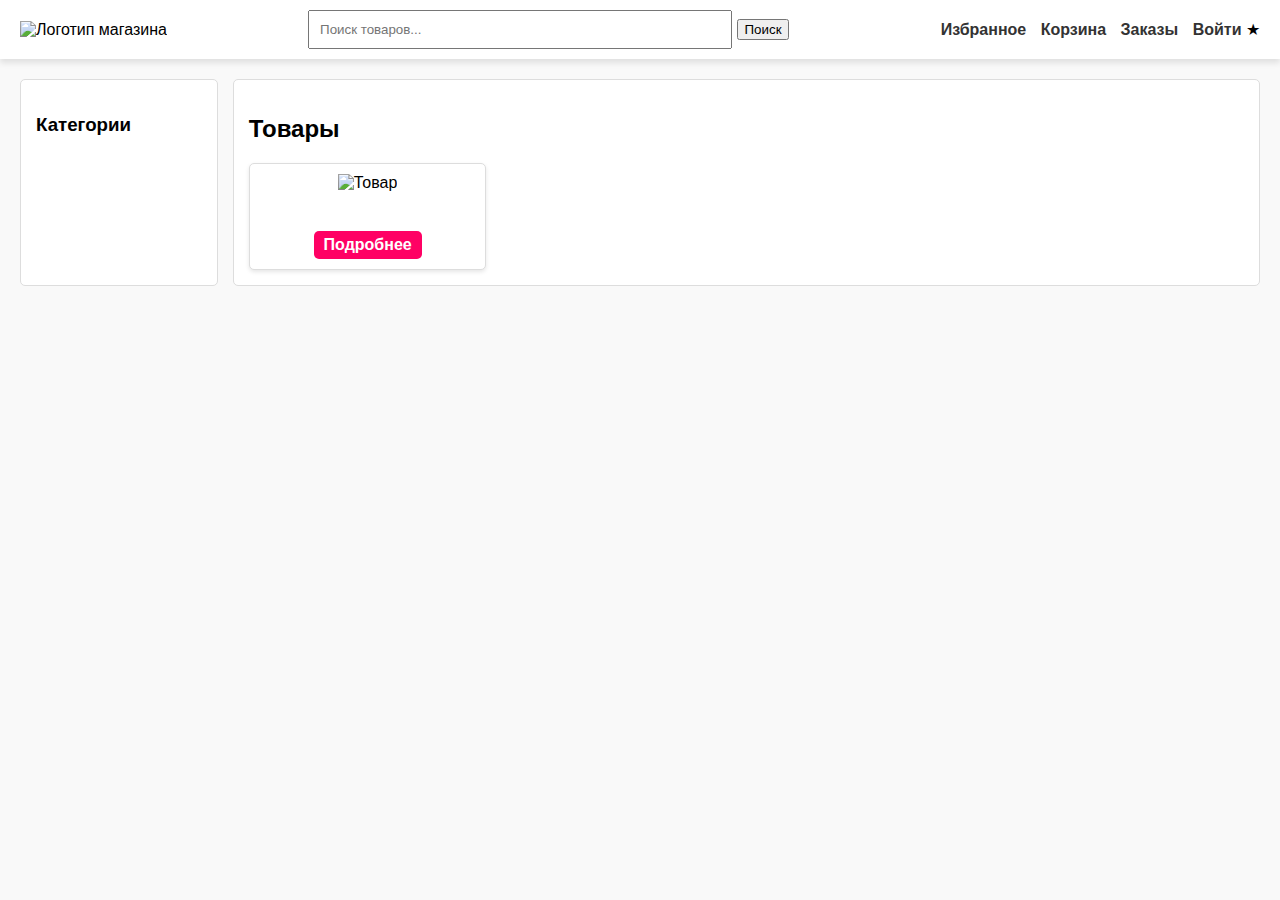
==== src/main/resources/templates/index.html @ b802a0a2 "работа с хэшированием пароля пользователей" ====
<!DOCTYPE html>
<html lang="en" xmlns:th="http://www.thymeleaf.org">
<head>
  <meta charset="UTF-8">
  <meta name="viewport" content="width=device-width, initial-scale=1.0">
  <title>Главная страница</title>
  <link rel="stylesheet" th:href="@{/css/style.css}">
</head>
<body>
<header>
  <div class="header">
    <div class="logo">
      <a th:href="@{/}">
        <img src="/images/logo.png" alt="Логотип магазина" height="90">
      </a>
    </div>
    <div class="search-bar">
      <form th:action="@{/search}" method="get">
        <input type="text" name="query" placeholder="Поиск товаров..." required>
        <button type="submit">Поиск</button>
      </form>
    </div>
    <div class="header-buttons">
      <a th:href="@{/favorites}">Избранное</a>
      <a th:href="@{/cart}">Корзина</a>
      <a th:href="@{/orders}">Заказы</a>
      <a th:href="@{/auth/login}" th:if="${loggedInUser == null}">Войти</a>
      <span th:if="${loggedInUser != null}" class="logged-in-indicator">★</span>
    </div>
  </div>
</header>

<div class="main-content">
  <aside class="categories">
    <h3>Категории</h3>
    <ul>
      <li th:each="category : ${categories}">
        <a th:href="@{/catalog/{id}(id=${category.id})}" th:text="${category.name}"></a>
      </li>
    </ul>
  </aside>

  <section class="products">
    <h2>Товары</h2>
    <div class="product-grid">
      <div class="product" th:each="product : ${products}">
        <img th:src="@{|/images/${product.imageUrl}|}" alt="Товар">
        <h3 th:text="${product.name}"></h3>
        <p th:text="'Рейтинг: ' + ${product.averageRating} + '/5'"></p>
        <p th:text="'Цена: ' + ${product.price} + ' ₽'"></p>
        <a th:href="@{/product/{id}(id=${product.id})}">Подробнее</a>
      </div>
    </div>
  </section>
</div>

<style>

  body {
    font-family: Arial, sans-serif;
    margin: 0;
    padding: 0;
    background-color: #f9f9f9;
  }

  .header {
    display: flex;
    justify-content: space-between;
    align-items: center;
    background-color: #ffffff;
    padding: 10px 20px;
    box-shadow: 0px 4px 6px rgba(0, 0, 0, 0.1);
  }

  .search-bar input {
    padding: 10px;
    width: 400px;
  }

  .header-buttons a {
    margin-left: 10px;
    text-decoration: none;
    color: #333;
    font-weight: bold;
  }

  .main-content {
    display: flex;
    padding: 20px;
  }

  .categories {
    flex: 0.5;
    margin-right: 15px;
    background-color: #fff;
    border: 1px solid #ddd;
    padding: 15px;
    border-radius: 5px;
  }

  .categories ul {
    list-style: none;
    padding: 0;
    margin: 0;
  }

  .categories ul li {
    margin-bottom: 10px;
  }

  .categories ul li a {
    text-decoration: none;
    color: #ff0164;
    font-weight: bold;
  }

  .categories ul li a:hover {
    text-decoration: underline;
  }

  .products {
    flex: 3;
    background-color: #fff;
    border: 1px solid #ddd;
    padding: 15px;
    border-radius: 5px;
  }

  .product-grid {
    display: grid;
    grid-template-columns: repeat(auto-fill, minmax(200px, 1fr));
    gap: 15px;
  }

  .product {
    border: 1px solid #ddd;
    padding: 10px;
    text-align: center;
    border-radius: 5px;
    background-color: #fff;
    box-shadow: 0px 2px 4px rgba(0, 0, 0, 0.1);
  }

  .product img {
    max-width: 100%;
    height: auto;
    margin-bottom: 10px;
  }

  .product a {
    display: inline-block;
    margin-top: 10px;
    padding: 5px 10px;
    color: #fff;
    background-color: #ff0164;
    border-radius: 5px;
    text-decoration: none;
    font-weight: bold;
  }

  .product a:hover {
    background-color: #ff0164;
  }
</style>
</body>
</html>
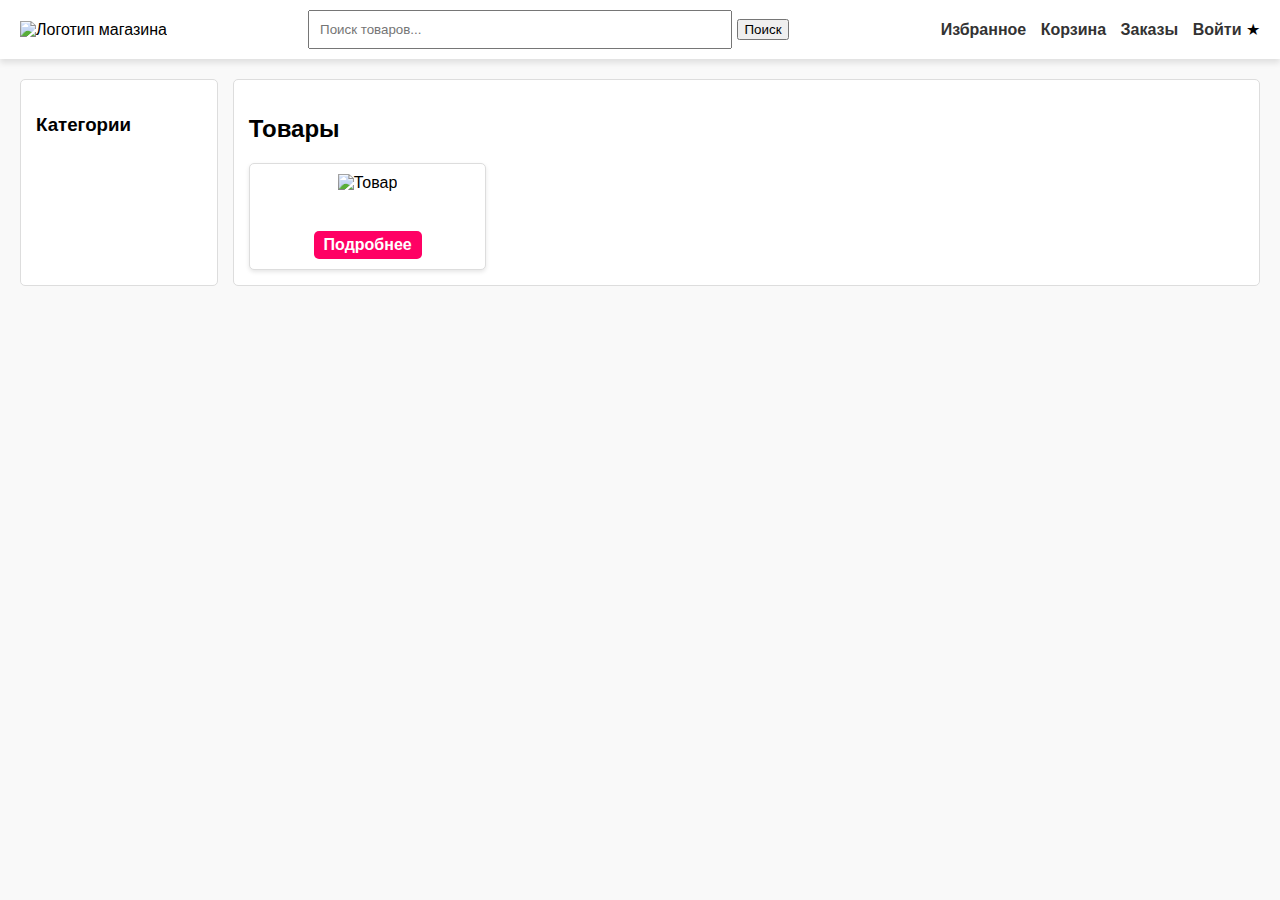
==== commit cbfd504e: "добавлена корректная авторизация" ====
--- a/src/main/resources/templates/index.html
+++ b/src/main/resources/templates/index.html
@@ -24,8 +24,8 @@
       <a th:href="@{/favorites}">Избранное</a>
       <a th:href="@{/cart}">Корзина</a>
       <a th:href="@{/orders}">Заказы</a>
-      <a th:href="@{/auth/login}" th:if="${loggedInUser == null}">Войти</a>
-      <span th:if="${loggedInUser != null}" class="logged-in-indicator">★</span>
+      <a th:href="@{/auth/login}" th:if="${#authentication.principal == 'anonymous'}">Войти</a>
+      <span th:if="${#authentication.principal != 'anonymous'}" class="logged-in-indicator">★</span>
     </div>
   </div>
 </header>
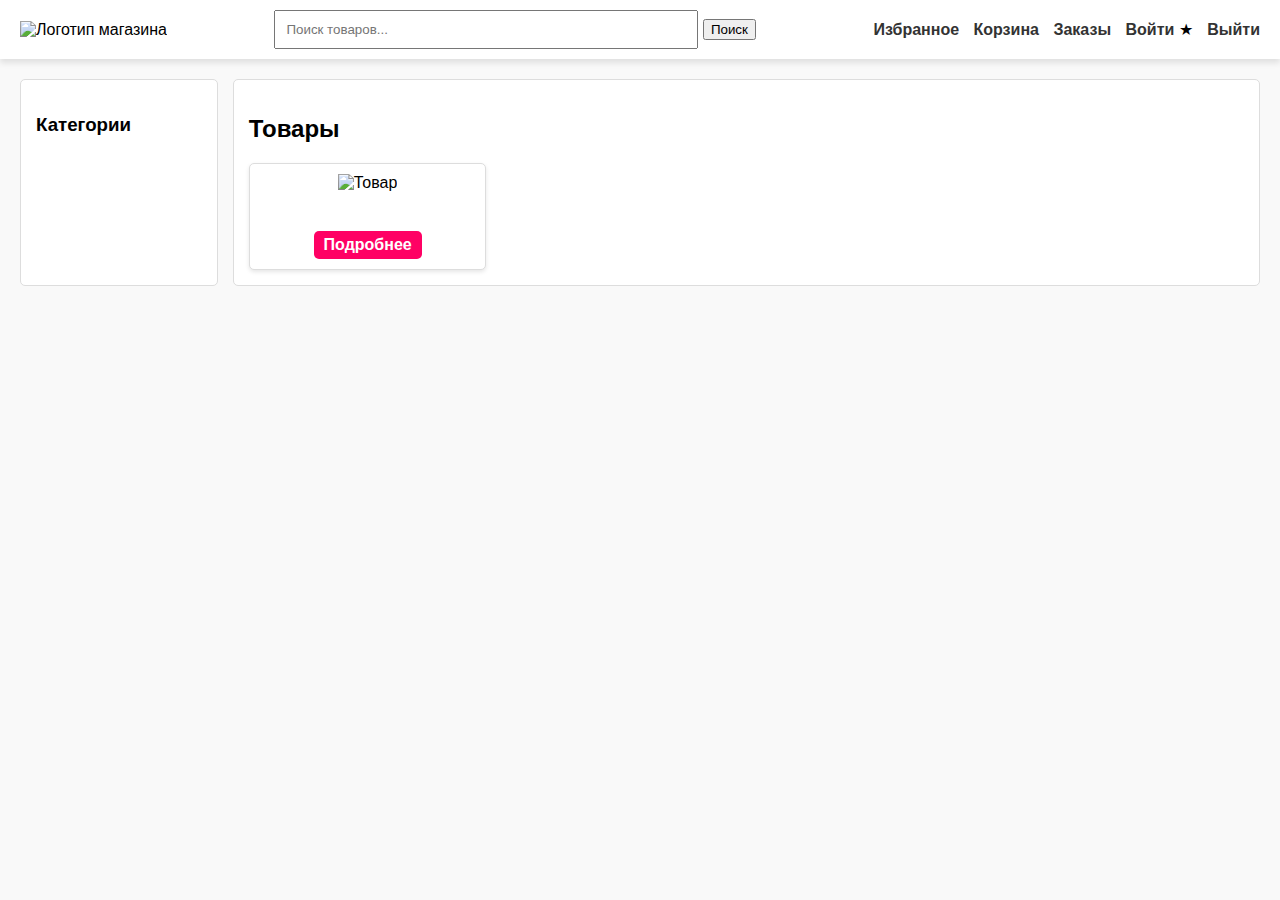
==== commit 8552b9e7: "окончание работы с отзывами(всё опять сломано)" ====
--- a/src/main/resources/templates/index.html
+++ b/src/main/resources/templates/index.html
@@ -26,6 +26,7 @@
       <a th:href="@{/orders}">Заказы</a>
       <a th:href="@{/auth/login}" th:if="${#authentication.principal == 'anonymous'}">Войти</a>
       <span th:if="${#authentication.principal != 'anonymous'}" class="logged-in-indicator">★</span>
+      <a th:href="@{/logout}">Выйти</a>
     </div>
   </div>
 </header>
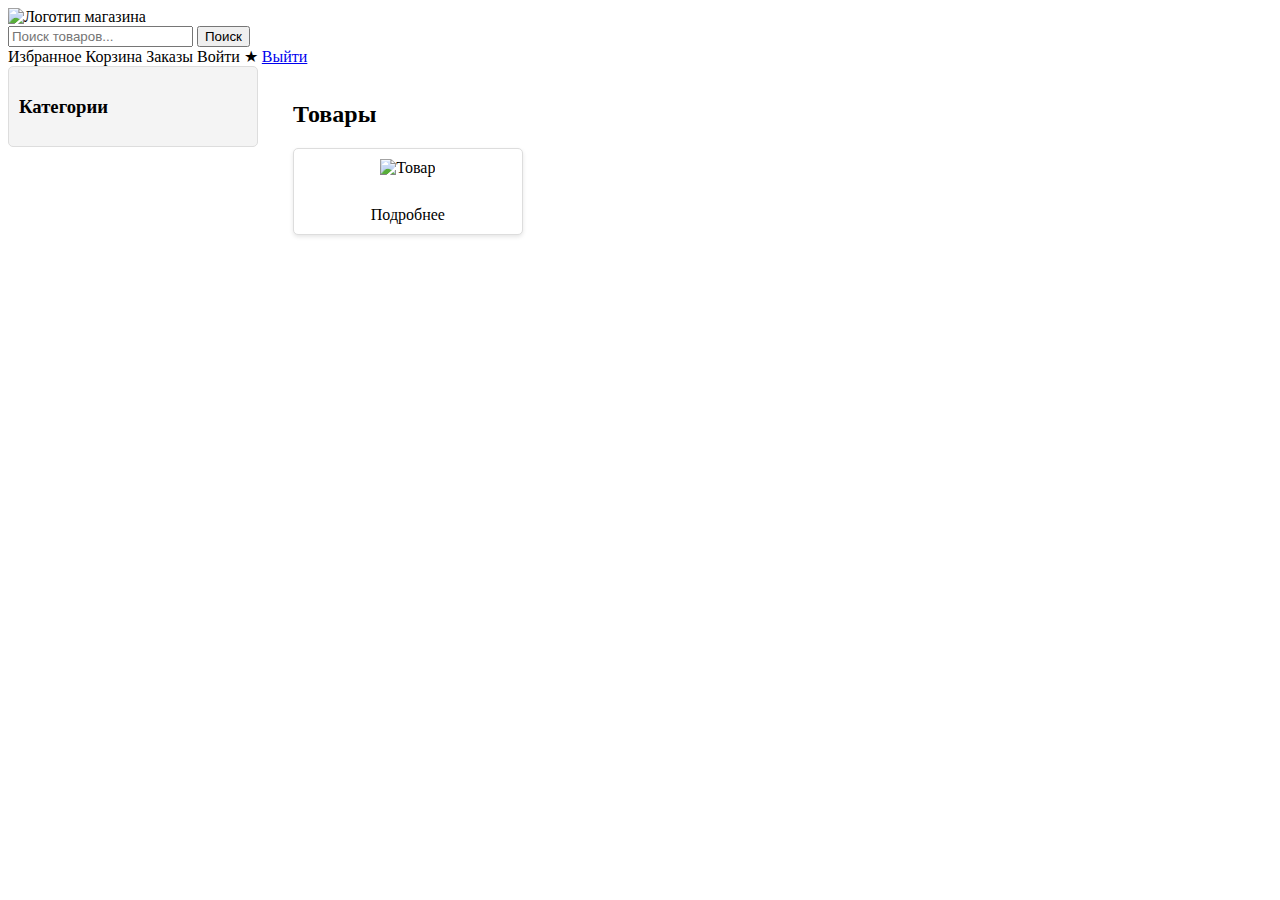
==== commit 1b4bbf43: "исправление ошибки отображения товаров" ====
--- a/src/main/resources/templates/index.html
+++ b/src/main/resources/templates/index.html
@@ -1,6 +1,7 @@
 <!DOCTYPE html>
 <html lang="en" xmlns:th="http://www.thymeleaf.org">
 <head>
+  <script th:src="@{/js/script.js}"></script>
   <meta charset="UTF-8">
   <meta name="viewport" content="width=device-width, initial-scale=1.0">
   <title>Главная страница</title>
@@ -20,25 +21,39 @@
         <button type="submit">Поиск</button>
       </form>
     </div>
-    <div class="header-buttons">
+    <nav class="header-buttons">
       <a th:href="@{/favorites}">Избранное</a>
       <a th:href="@{/cart}">Корзина</a>
       <a th:href="@{/orders}">Заказы</a>
-      <a th:href="@{/auth/login}" th:if="${#authentication.principal == 'anonymous'}">Войти</a>
-      <span th:if="${#authentication.principal != 'anonymous'}" class="logged-in-indicator">★</span>
-      <a th:href="@{/logout}">Выйти</a>
-    </div>
+      <a th:href="@{/auth/login}" th:if="${#authorization.expression('isAnonymous()')}">Войти</a>
+      <span id="authIndicator" th:if="${#authorization.expression('isAuthenticated()')}" class="logged-in-indicator">★</span>
+      <a href="javascript:void(0);" onclick="logout()">Выйти</a>
+    </nav>
   </div>
 </header>
 
+<script>
+  function logout() {
+      fetch('/logout', { method: 'POST' })
+          .then(response => {
+              if (response.ok) {
+                  document.getElementById("authIndicator").style.display = "none";
+                  window.location.href = "/";
+              }
+          });
+  }
+</script>
+
 <div class="main-content">
-  <aside class="categories">
-    <h3>Категории</h3>
-    <ul>
-      <li th:each="category : ${categories}">
-        <a th:href="@{/catalog/{id}(id=${category.id})}" th:text="${category.name}"></a>
-      </li>
-    </ul>
+  <aside class="sidebar">
+    <div class="categories">
+      <h3>Категории</h3>
+      <ul>
+        <li th:each="category : ${categories}">
+          <a th:href="@{/catalog(category=${category.name})}" th:text="${category.name}"></a>
+        </li>
+      </ul>
+    </div>
   </aside>
 
   <section class="products">
@@ -49,118 +64,75 @@
         <h3 th:text="${product.name}"></h3>
         <p th:text="'Рейтинг: ' + ${product.averageRating} + '/5'"></p>
         <p th:text="'Цена: ' + ${product.price} + ' ₽'"></p>
-        <a th:href="@{/product/{id}(id=${product.id})}">Подробнее</a>
+        <a th:href="@{/product/} + ${product.id}">Подробнее</a>
       </div>
     </div>
   </section>
 </div>
 
 <style>
-
-  body {
-    font-family: Arial, sans-serif;
-    margin: 0;
-    padding: 0;
-    background-color: #f9f9f9;
+  .main-content {
+      display: flex;
+      gap: 20px;
   }
 
-  .header {
-    display: flex;
-    justify-content: space-between;
-    align-items: center;
-    background-color: #ffffff;
-    padding: 10px 20px;
-    box-shadow: 0px 4px 6px rgba(0, 0, 0, 0.1);
-  }
-
-  .search-bar input {
-    padding: 10px;
-    width: 400px;
-  }
-
-  .header-buttons a {
-    margin-left: 10px;
-    text-decoration: none;
-    color: #333;
-    font-weight: bold;
-  }
-
-  .main-content {
-    display: flex;
-    padding: 20px;
+  .sidebar {
+      width: 250px;
+      flex-shrink: 0;
   }
 
   .categories {
-    flex: 0.5;
-    margin-right: 15px;
-    background-color: #fff;
-    border: 1px solid #ddd;
-    padding: 15px;
-    border-radius: 5px;
+      background-color: #f4f4f4;
+      padding: 10px;
+      border: 1px solid #ddd;
+      border-radius: 5px;
   }
 
   .categories ul {
-    list-style: none;
-    padding: 0;
-    margin: 0;
+      list-style: none;
+      padding: 0;
   }
 
   .categories ul li {
-    margin-bottom: 10px;
+      margin-bottom: 10px;
   }
 
   .categories ul li a {
-    text-decoration: none;
-    color: #ff0164;
-    font-weight: bold;
+      text-decoration: none;
+      color: #ff0164;
+      font-weight: bold;
   }
 
   .categories ul li a:hover {
-    text-decoration: underline;
+      text-decoration: underline;
   }
 
   .products {
-    flex: 3;
-    background-color: #fff;
-    border: 1px solid #ddd;
-    padding: 15px;
-    border-radius: 5px;
+      flex-grow: 1;
+      background-color: #fff;
+      padding: 15px;
+      border-radius: 5px;
   }
 
   .product-grid {
-    display: grid;
-    grid-template-columns: repeat(auto-fill, minmax(200px, 1fr));
-    gap: 15px;
+      display: grid;
+      grid-template-columns: repeat(auto-fill, minmax(200px, 1fr));
+      gap: 15px;
   }
 
   .product {
-    border: 1px solid #ddd;
-    padding: 10px;
-    text-align: center;
-    border-radius: 5px;
-    background-color: #fff;
-    box-shadow: 0px 2px 4px rgba(0, 0, 0, 0.1);
+      border: 1px solid #ddd;
+      padding: 10px;
+      text-align: center;
+      background-color: #fff;
+      border-radius: 5px;
+      box-shadow: 0 2px 4px rgba(0, 0, 0, 0.1);
   }
 
   .product img {
-    max-width: 100%;
-    height: auto;
-    margin-bottom: 10px;
-  }
-
-  .product a {
-    display: inline-block;
-    margin-top: 10px;
-    padding: 5px 10px;
-    color: #fff;
-    background-color: #ff0164;
-    border-radius: 5px;
-    text-decoration: none;
-    font-weight: bold;
-  }
-
-  .product a:hover {
-    background-color: #ff0164;
+      max-width: 100%;
+      height: auto;
+      margin-bottom: 10px;
   }
 </style>
 </body>
